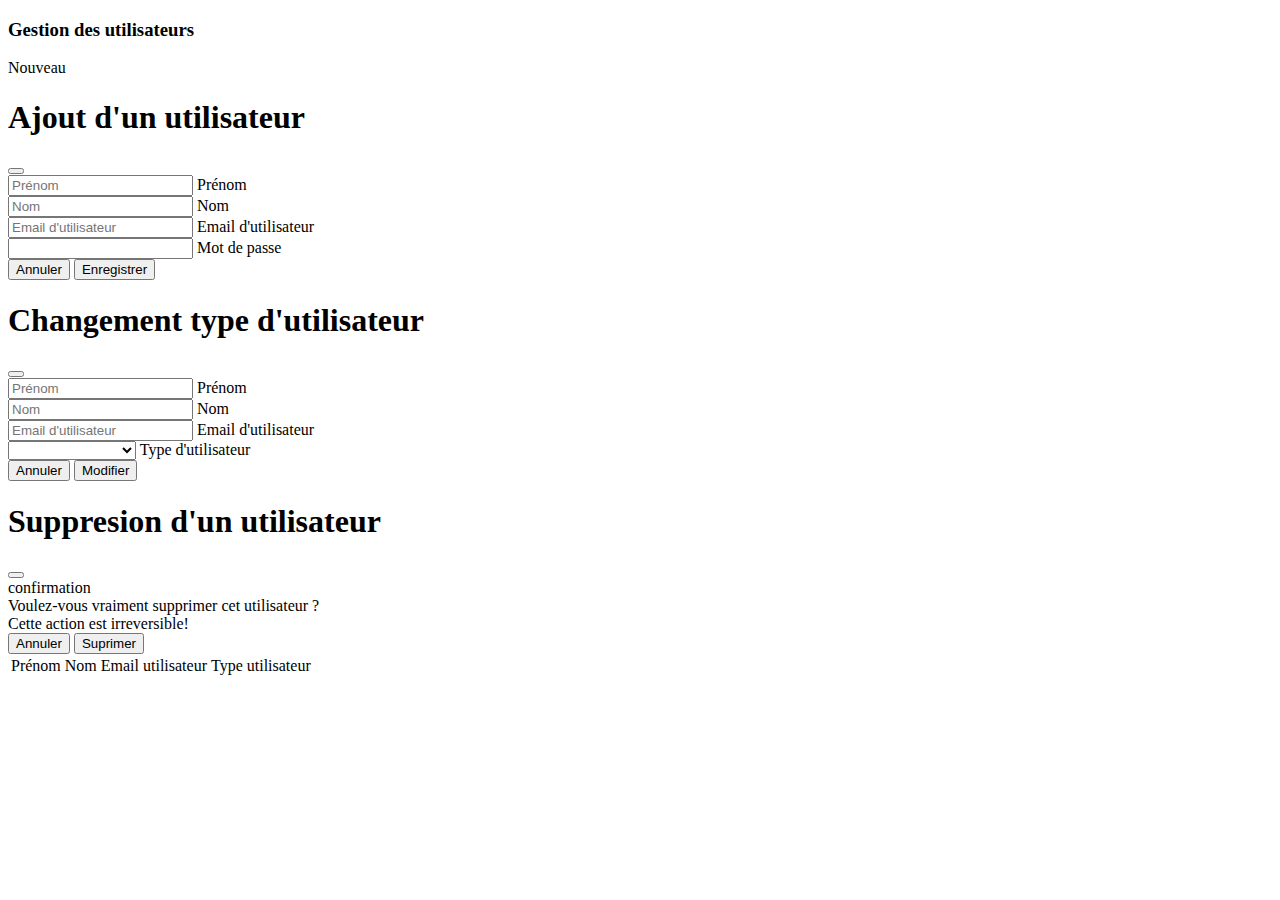
==== src/main/resources/templates/users.html @ 22a268d6 "Application suivi-evaluation pour JGEN Senegal" ====
<!DOCTYPE html>
<html lang="fr" xmlns:th="http://www.thymeleaf.org">

<head>
    <div th:replace="fragment::head"></div>
</head>

<body id="page-top">
<!-- Page Wrapper -->
<div id="wrapper">
    <div th:replace="fragment::menu"></div>
    <!-- Content Wrapper -->
    <div class="d-flex flex-column" id="content-wrapper">
        <!-- Main Content -->
        <div id="content">
            <!-- Begin Page Content -->
            <div class="container">
                <div class="card card-page shadow mb-4 table-responsive">
                    <div class="card-header py-3 d-sm-flex align-items-center justify-content-between mb-4">
                        <h3 class="m-0 font-weight-bold text-primary">Gestion des utilisateurs</h3>
                        <div class="cardHeader">
                            <a class="btn btn-primary show-modal" data-bs-toggle="modal" data-bs-target="#staticBackdrop">Nouveau <span class="fas fa-plus"></span></a>
                        </div>

                        <!-- Modal d'ajout -->
                        <div class="modal fade" id="staticBackdrop" data-bs-backdrop="static" data-bs-keyboard="false" tabindex="-1" aria-labelledby="staticBackdropLabel" aria-hidden="true">
                            <div class="modal-dialog modal-lg modal-dialog-scrollable">
                                <div class="modal-content">
                                    <div class="modal-header">
                                        <h1 class="modal-title fs-5" id="staticBackdropLabel">Ajout d'un utilisateur</h1>
                                        <button type="button" class="btn-close" data-bs-dismiss="modal" aria-label="Close"></button>
                                    </div>
                                    <div class="modal-body">
                                        <form th:action="@{/registration}" method="post" th:object="${users}">
                                            <div class="form-floating mb-3">
                                                <input type="text" class="form-control" id="prenom" th:field="*{prenom}" required placeholder="Prénom">
                                                <label for="prenom">Prénom</label>
                                            </div>

                                            <div class="form-floating mb-3">
                                                <input type="text" class="form-control" id="nom" th:field="*{nom}" required placeholder="Nom">
                                                <label for="nom">Nom</label>
                                            </div>

                                            <div class="form-floating mb-3">
                                                <input type="email" class="form-control" id="username" th:field="*{username}" required placeholder="Email d'utilisateur">
                                                <label for="username">Email d'utilisateur</label>
                                            </div>

                                            <div class="form-floating mb-3">
                                                <input type="text" class="form-control" id="password" th:value="${users.password}" th:field="*{password}" readonly>
                                                <label for="password">Mot de passe</label>
                                            </div>

                                            <div class="modal-footer">
                                                <button type="button" class="btn btn-secondary" data-bs-dismiss="modal">Annuler</button>
                                                <button type="submit" class="btn btn-primary">Enregistrer</button>
                                            </div>
                                        </form>
                                    </div>
                                </div>
                            </div>
                        </div>
                    </div>
                    <div class="card-body">
                        <div class="table-responsive">
                            <table class="table table-bordered w-100">
                                <thead>
                                <tr class="text-primary">
                                    <td>Prénom</td>
                                    <td>Nom</td>
                                    <td>Email utilisateur</td>
                                    <td>Type utilisateur</td>
                                    <td></td>
                                </tr>
                                </thead>
                                <tbody>
                                <tr th:each="user : ${usersList}">
                                    <td th:text="${user.prenom}"></td>
                                    <td th:text="${user.nom}"></td>
                                    <td th:text="${user.username}"></td>
                                    <td th:text="${user.role == 'ADMIN' ? 'Admin' : (user.role == 'SUPERVISOR' ? 'Utilisateur Avancé' : (user.role == 'USER' ? 'Utilisateur Simple' : ''))}"></td>

                                    <td class="d-flex align-content-lg-end">
                                        <div class="mx-2" data-bs-toggle="modal" th:attr="data-bs-target='#modification'+${user.id}">
                                            <i class="fa fa-regular pointer btn-circle fa-lg text-warning fa-pen-alt" title="Modification"></i>
                                        </div>
                                        <div class="mx-2" data-bs-toggle="modal" th:attr="data-bs-target='#suppression'+${user.id}">
                                            <i class="fa btn-circle pointer text-danger fa-trash-alt fa-lg" title="Suppression"></i>
                                        </div>
                                    </td>

                                    <!-- Modal Modification-->
                                    <div class="modal fade" th:id="'modification'+${user.id}" data-bs-backdrop="static" data-bs-keyboard="false" tabindex="-1" aria-labelledby="modificationLabel" aria-hidden="true">
                                        <div class="modal-dialog modal-lg modal-dialog-scrollable">
                                            <div class="modal-content">
                                                <div class="modal-header">
                                                    <h1 class="modal-title fs-5" id="modificationLabel">Changement type d'utilisateur</h1>
                                                    <button type="button" class="btn-close" data-bs-dismiss="modal" aria-label="Close"></button>
                                                </div>
                                                <div class="modal-body">
                                                    <form th:action="@{/users/changerole}" method="post">

                                                        <input name="id" th:value="${user.id}" readonly hidden>

                                                        <div class="form-floating mb-3">
                                                            <input type="text" required readonly class="form-control" placeholder="Prénom" th:value="${user.prenom}">
                                                            <label>Prénom</label>
                                                        </div>

                                                        <div class="form-floating mb-3">
                                                            <input type="text" required readonly class="form-control" placeholder="Nom" th:value="${user.nom}">
                                                            <label>Nom</label>
                                                        </div>

                                                        <div class="form-floating mb-3">
                                                            <input type="email" name="username" required readonly class="form-control" placeholder="Email d'utilisateur" th:value="${user.username}">
                                                            <label>Email d'utilisateur</label>
                                                        </div>

                                                        <div class="form-floating mb-3">
                                                            <select class="form-select" required name="role">
                                                                <option th:value="${user.role}"
                                                                        th:text="${user.role == 'ADMIN' ? 'Admin' : (user.role == 'SUPERVISOR' ? 'Utilisateur Avancé' : (user.role == 'USER' ? 'Utilisateur Simple' : ''))}" ></option>
                                                                <option value="ADMIN">Admin</option>
                                                                <option value="SUPERVISOR">Utilisateur avancé</option>
                                                                <option value="USER">Utilisateur simple</option>
                                                            </select>
                                                            <label>Type d'utilisateur</label>
                                                        </div>

                                                        <div class="modal-footer">
                                                            <button type="button" class="btn btn-secondary" data-bs-dismiss="modal">Annuler</button>
                                                            <button type="submit" class="btn btn-primary">Modifier</button>
                                                        </div>
                                                    </form>
                                                </div>
                                            </div>
                                        </div>
                                    </div>

                                    <!-- Modal Suppression-->
                                    <div class="modal fade" th:id="'suppression'+${user.id}" tabindex="-1" aria-labelledby="suppressionLabel" aria-hidden="true">
                                        <div class="modal-dialog">
                                            <div class="modal-content">
                                                <div class="modal-header">
                                                    <h1 class="modal-title fs-5" id="suppressionLabel">Suppresion d'un utilisateur</h1>
                                                    <button type="button" class="btn-close" data-bs-dismiss="modal" aria-label="Close"></button>
                                                </div>
                                                <div class="modal-body">
                                                    <form class="text-center"
                                                          th:action="@{/users/suppression}">
                                                        <input hidden name="id"
                                                               th:value="${user.id}"/>
                                                        <div class="h5 text-danger text-center">confirmation</div>
                                                        <div class="h6 text-center">Voulez-vous vraiment supprimer cet utilisateur ?
                                                            <br>Cette action est irreversible!
                                                        </div>
                                                        <div class='form-group modal-footer row'>
                                                            <div class='col-sm-12 d-flex justify-content-between'>
                                                                <button class='btn btn-secondary' data-bs-dismiss="modal" type='button'>Annuler</button>
                                                                <button class='btn btn-primary' type='submit'>Suprimer</button>
                                                            </div>
                                                        </div>
                                                    </form>
                                                </div>
                                            </div>
                                        </div>
                                    </div>
                                </tr>
                                </tbody>
                            </table>
                        </div>
                    </div>
                </div>
                <!-- End of Main Content -->
                <div th:replace="fragment::footer"></div>
            </div>
        </div>
    </div>
</div>

</body>
</html>
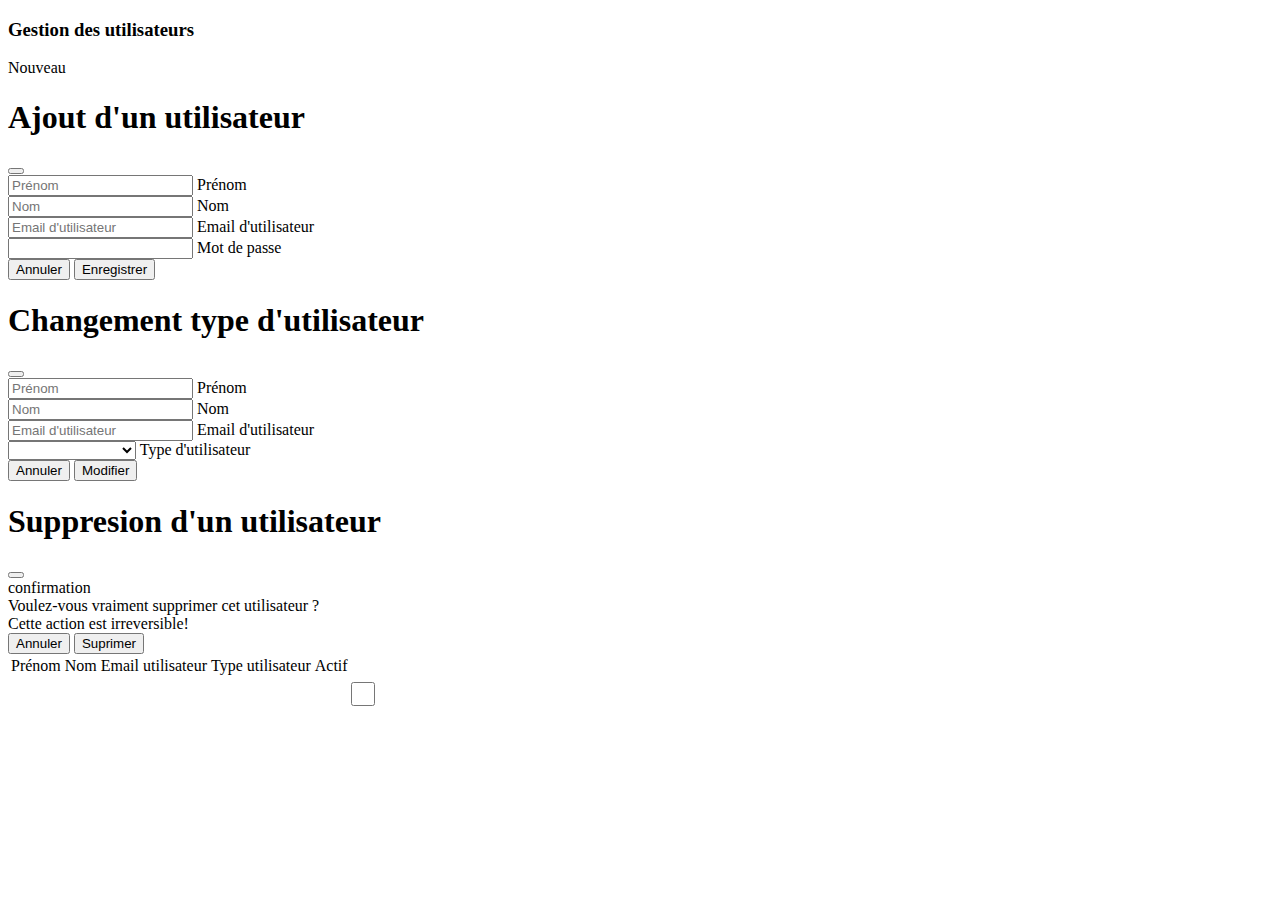
==== commit 8177511f: "Activation/desactivation et verification access utilisateur" ====
--- a/src/main/resources/templates/users.html
+++ b/src/main/resources/templates/users.html
@@ -3,6 +3,21 @@
 
 <head>
     <div th:replace="fragment::head"></div>
+    <style>
+        .form-check-input {
+            width: 5.5rem;
+            height: 1.5rem;
+            border: 1px solid grey;
+            outline: none;
+        }
+        .form-check-input:checked {
+            background-color: #FF0043;
+            border: 1px solid #FF0043;
+        }
+        .form-check-input:checked::before {
+            transform: translateX(3rem);
+        }
+    </style>
 </head>
 
 <body id="page-top">
@@ -71,6 +86,7 @@
                                     <td>Nom</td>
                                     <td>Email utilisateur</td>
                                     <td>Type utilisateur</td>
+                                    <td>Actif</td>
                                     <td></td>
                                 </tr>
                                 </thead>
@@ -80,12 +96,18 @@
                                     <td th:text="${user.nom}"></td>
                                     <td th:text="${user.username}"></td>
                                     <td th:text="${user.role == 'ADMIN' ? 'Admin' : (user.role == 'SUPERVISOR' ? 'Utilisateur Avancé' : (user.role == 'USER' ? 'Utilisateur Simple' : ''))}"></td>
+                                    <td>
+                                        <div class="form-check form-switch">
+                                            <input style="cursor: pointer" class="form-check-input" type="checkbox" th:id="${user.username}" role="switch" th:checked="${user.actif}">
+                                        </div>
+                                    </td>
+
 
                                     <td class="d-flex align-content-lg-end">
-                                        <div class="mx-2" data-bs-toggle="modal" th:attr="data-bs-target='#modification'+${user.id}">
+                                        <div class="mx-2" style="cursor: pointer" data-bs-toggle="modal" th:attr="data-bs-target='#modification'+${user.id}">
                                             <i class="fa fa-regular pointer btn-circle fa-lg text-warning fa-pen-alt" title="Modification"></i>
                                         </div>
-                                        <div class="mx-2" data-bs-toggle="modal" th:attr="data-bs-target='#suppression'+${user.id}">
+                                        <div class="mx-2" style="cursor: pointer" data-bs-toggle="modal" th:attr="data-bs-target='#suppression'+${user.id}">
                                             <i class="fa btn-circle pointer text-danger fa-trash-alt fa-lg" title="Suppression"></i>
                                         </div>
                                     </td>
@@ -175,6 +197,26 @@
                 </div>
                 <!-- End of Main Content -->
                 <div th:replace="fragment::footer"></div>
+                <script>
+                    $('input[type="checkbox"]').change(function() {
+                        let username = $(this).attr('id');
+                        let actif = $(this).is(':checked');
+
+                        $.ajax({
+                            type: 'GET',
+                            url: '/changestatus',
+                            data:{
+                                actif: actif,
+                                username: username
+                            },
+                            success: function(response) {
+                            },
+                            error: function(xhr, status, error) {
+
+                            }
+                        });
+                    });
+                </script>
             </div>
         </div>
     </div>
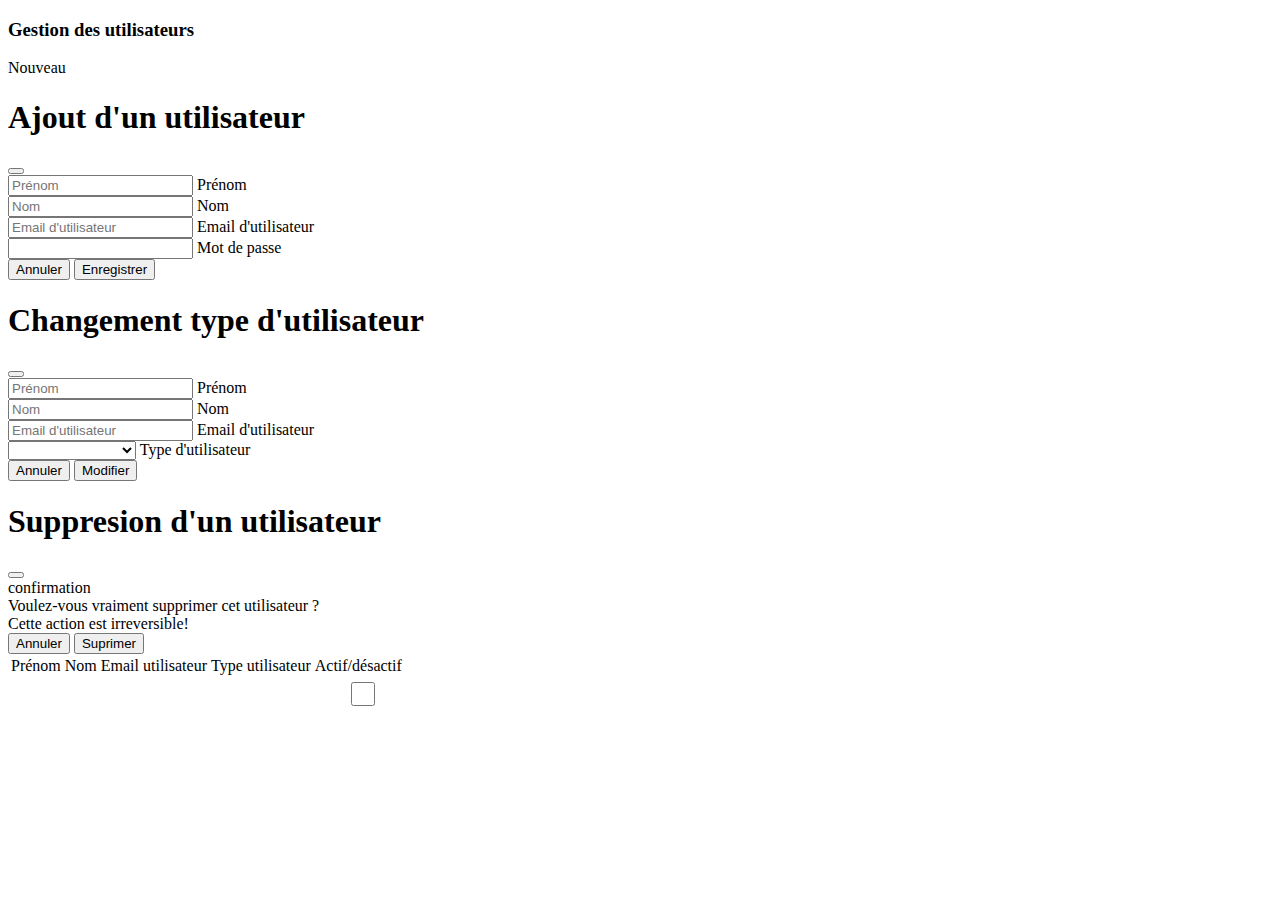
==== commit 9eaae5cc: "Dockeriser, permission et controle des fichiers. Terminaison de la premiere version de l'application" ====
--- a/src/main/resources/templates/users.html
+++ b/src/main/resources/templates/users.html
@@ -86,7 +86,7 @@
                                     <td>Nom</td>
                                     <td>Email utilisateur</td>
                                     <td>Type utilisateur</td>
-                                    <td>Actif</td>
+                                    <td>Actif/désactif</td>
                                     <td></td>
                                 </tr>
                                 </thead>
